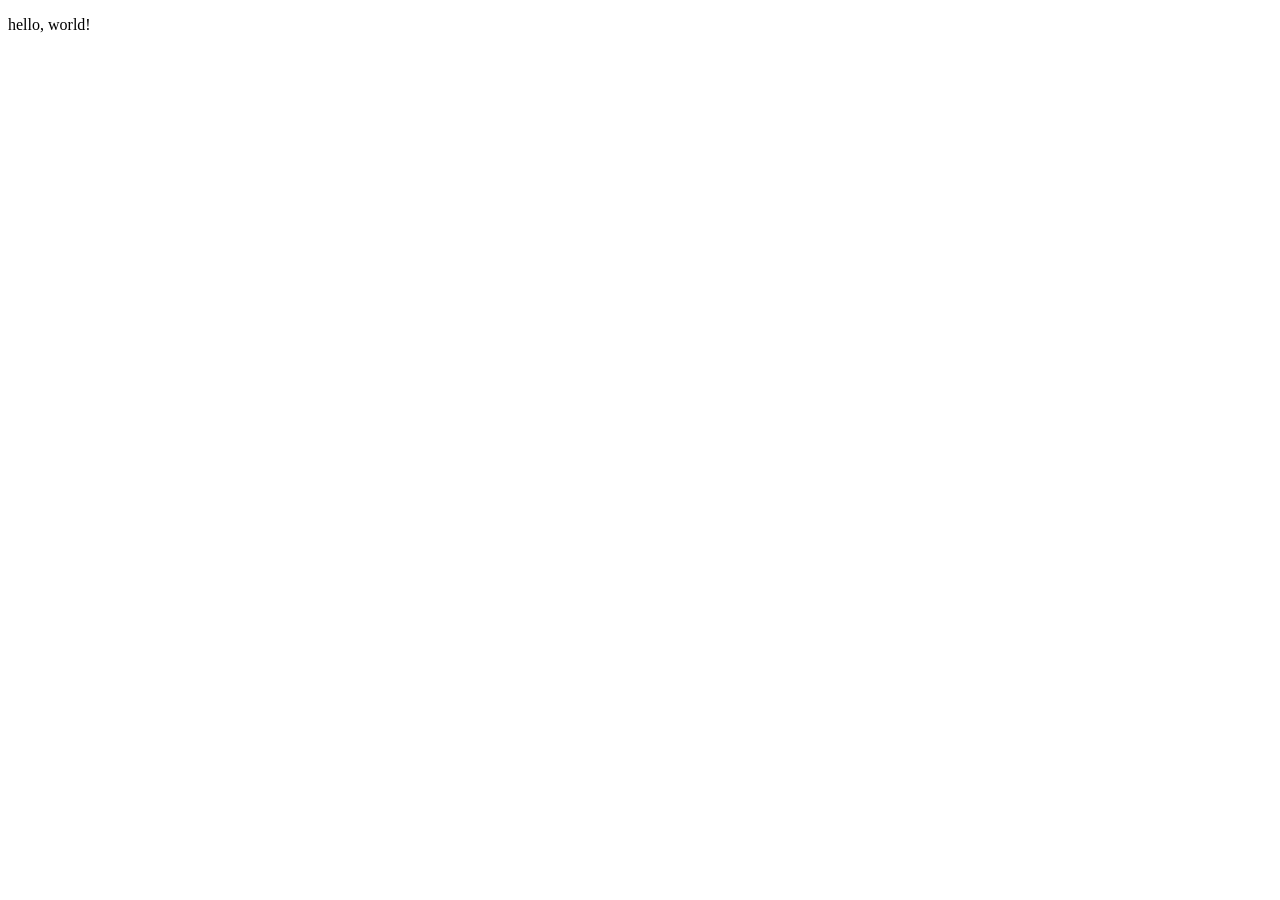
==== index.html @ 85e2df59 "Initial commit" ====
<!DOCTYPE html>
<html lang="en">
<head>
    <meta charset="UTF-8">
    <meta name="viewport" content="width=device-width, initial-scale=1.0">
    <title>Document</title>
    <link rel="stylesheet" href="index.css">
</head>
<body>
    <p>hello, world!</p>
</body>
</html>
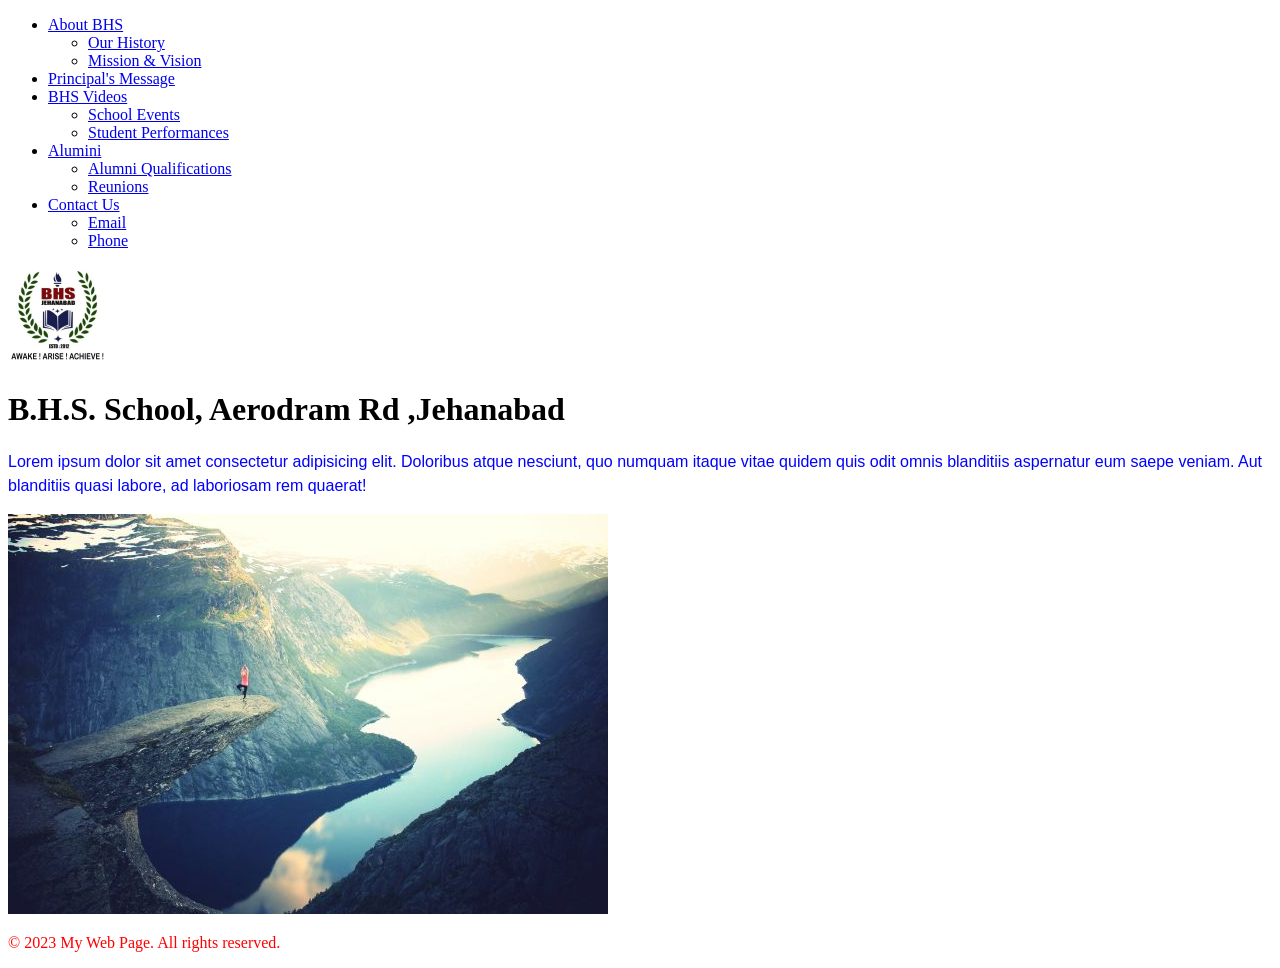
==== commit 94f7fb1b: "website" ====
--- a/index.html
+++ b/index.html
@@ -7,6 +7,51 @@
     <link rel="stylesheet" href="index.css">
 </head>
 <body>
-    <p>hello, world!</p>
+    <nav>
+        <ul>
+            <li  class ="dropdown"><a href="#firstnav">About BHS</a>
+            <ul class="dropdown-menu">
+                <li><a href="#firstnav">Our History</a></li>
+                <li><a href="#firstnav">Mission & Vision</a></li>
+            </ul>
+            </li>
+            <li ><a href="#secondnav">Principal's Message</a></li>
+            <li  class ="dropdown"><a href="#thirdnav">BHS Videos</a>
+                <ul class="dropdown-menu"> 
+                    <li><a href="#thirdnav">School Events</a></li>
+                    <li><a href="#thirdnav">Student Performances</a></li>
+                </ul>
+            </li>
+            <li><a href="#fourthnav">Alumini</a>
+            <ul class="dropdown-menu">
+                <li><a href="#fourthnav">Alumni Qualifications</a></li>
+                <li><a href="#fourthnav">Reunions</a></li>
+            </ul>
+            </li>
+            <li><a href="#fifthnav">Contact Us</a>
+            <ul class="dropdown-menu">
+                <li><a href ="#fifthnav">Email</a></li>
+                <li><a href ="#fifthnav">Phone</a></li>
+            </ul>
+            </li>
+        </ul>
+    </nav>
+    <header>
+        <img src="logo.png" alt="School Logo" width="100" height="100" >
+        <h1>B.H.S. School, Aerodram Rd ,Jehanabad </h1>
+         
+    </header>
+
+    
+<main>   <p id="firstpara">Lorem ipsum dolor sit amet consectetur adipisicing elit. Doloribus atque nesciunt, quo numquam itaque vitae quidem quis odit omnis blanditiis aspernatur eum saepe veniam. Aut blanditiis quasi labore, ad laboriosam rem quaerat!</p>
+
+<div class="image">
+    <img src="image.png" >
+</div>
+</main>
+ 
+    <footer>
+        <p>&copy; 2023 My Web Page. All rights reserved.</p>
+    </footer>
 </body>
 </html>
--- a/index.css
+++ b/index.css
@@ -0,0 +1,17 @@
+p {
+    color: red;
+}
+#firstpara {
+    color: blue;
+    font: 100%/1.5 Arial, Helvetica, sans-serif;
+}
+image {
+    width: 100px;
+    height: 100px;
+    
+}
+image img {
+    width: 100px;
+    height: 100px;
+    object-fit: fill;
+}
